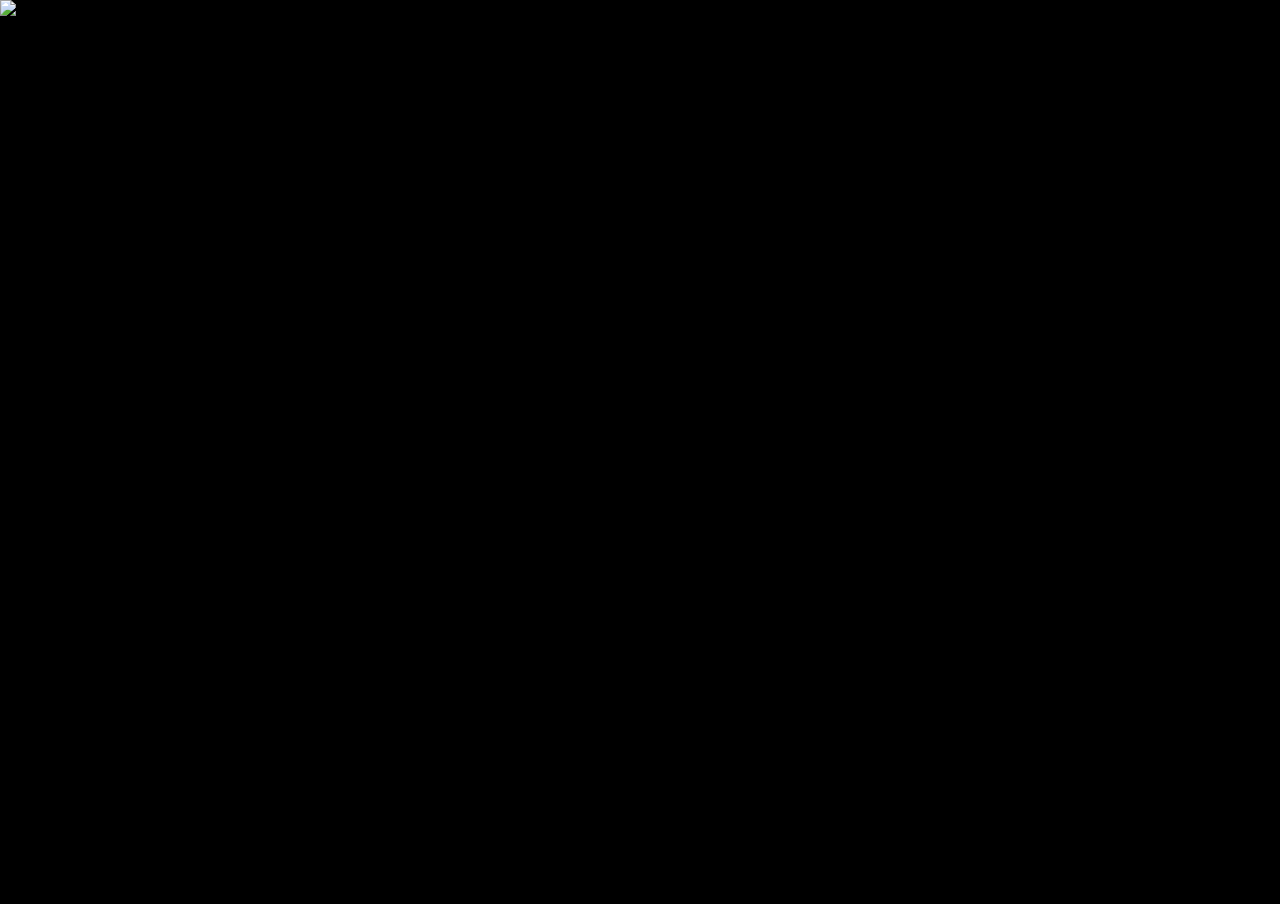
==== index.html @ 64654ac5 "essientally went back to an older thing that we were doing with this" ====
<!DOCTYPE html>
<html lang="en">
<head>
    <meta charset="UTF-8">
    <meta name="viewport" content="width=device-width, initial-scale=1.0">
    <title>TYSON</title>
    <style>
        /* Base Reset and Full Height Setup */
        * {
            margin: 0;
            padding: 0;
            box-sizing: border-box;
        }
        
        html, body {
            width: 100%;
            height: 100%;
            overflow: hidden; 
            background-color: #000;
            font-family: sans-serif;
            cursor: pointer; 
        }

        /* Splash Screen (Image Overlay) */
        #splash {
            position: fixed;
            top: 0;
            left: 0;
            width: 100%;
            height: 100%;
            z-index: 100;
            background-color: #000;
            display: flex;
            justify-content: center;
            align-items: center;
            opacity: 1;
            visibility: visible;
            transition: opacity 1.5s ease-out, visibility 1.5s ease-out; 
        }

        .splash-image {
            width: 100%;
            height: 100%;
            object-fit: cover; 
        }

        #splash.fade-out {
            opacity: 0;
            visibility: hidden;
        }

        /* Video Container */
        #video-container {
            position: relative;
            width: 100%;
            height: 100%;
            z-index: 1; 
            opacity: 0; 
            transition: opacity 0.8s ease-in;
        }

        #bg-video {
            width: 100%;
            height: 100%;
            object-fit: cover; 
        }

        /* ULTRA-MINIMAL MUTE BUTTON */
        .mute-btn {
            position: absolute;
            top: 25px;
            right: 25px;
            background: transparent; /* No blocky background color */
            border: none;             /* No borders */
            color: rgba(255, 255, 255, 0.35); /* Super faint, blends into the video */
            font-size: 20px;          /* Clean sizing */
            cursor: pointer;
            transition: color 0.3s ease, transform 0.2s ease;
            z-index: 10;
            padding: 10px;            /* Keeps hit box easy to tap but invisible */
            outline: none;
            user-select: none;
        }

        /* Only lights up slightly on hover so it stays invisible until looked for */
        .mute-btn:hover {
            color: rgba(255, 255, 255, 0.8);
        }
        
        .mute-btn:active {
            transform: scale(0.95);
        }
    </style>
</head>
<body id="page-body">

    <div id="splash">
        <img src="photograph.jpg" alt="Intro Photograph" class="splash-image">
    </div>

    <div id="video-container">
        <video id="bg-video" loop playsinline>
            <source src="video.mp4" type="video/mp4">
            Your browser does not support the video tag.
        </video>

        <button id="mute-btn" class="mute-btn" aria-label="Toggle Sound">
            <span id="mute-icon">🔊</span>
        </button>
    </div>

    <script>
        const splash = document.getElementById('splash');
        const video = document.getElementById('bg-video');
        const videoContainer = document.getElementById('video-container');
        const muteBtn = document.getElementById('mute-btn');
        const muteIcon = document.getElementById('mute-icon');

        // Body tap starts the experience
        document.body.addEventListener('click', startExperience, { once: true }); 

        function startExperience(e) {
            // Prevent the initial full-screen click from instantly toggling the mute button if they clicked near the top right
            if (e.target.closest('#mute-btn')) return;

            splash.classList.add('fade-out');
            video.muted = false; 
            video.play();

            setTimeout(() => {
                videoContainer.style.opacity = 1;
            }, 750); 
        }

        // Isolated toggle button
        muteBtn.addEventListener('click', (e) => {
            e.stopPropagation(); // Stops click from triggering the main body logic
            
            if (video.muted) {
                video.muted = false;
                muteIcon.textContent = '🔊';
            } else {
                video.muted = true;
                muteIcon.textContent = '🔇';
            }
        });
    </script>

</body>
</html>
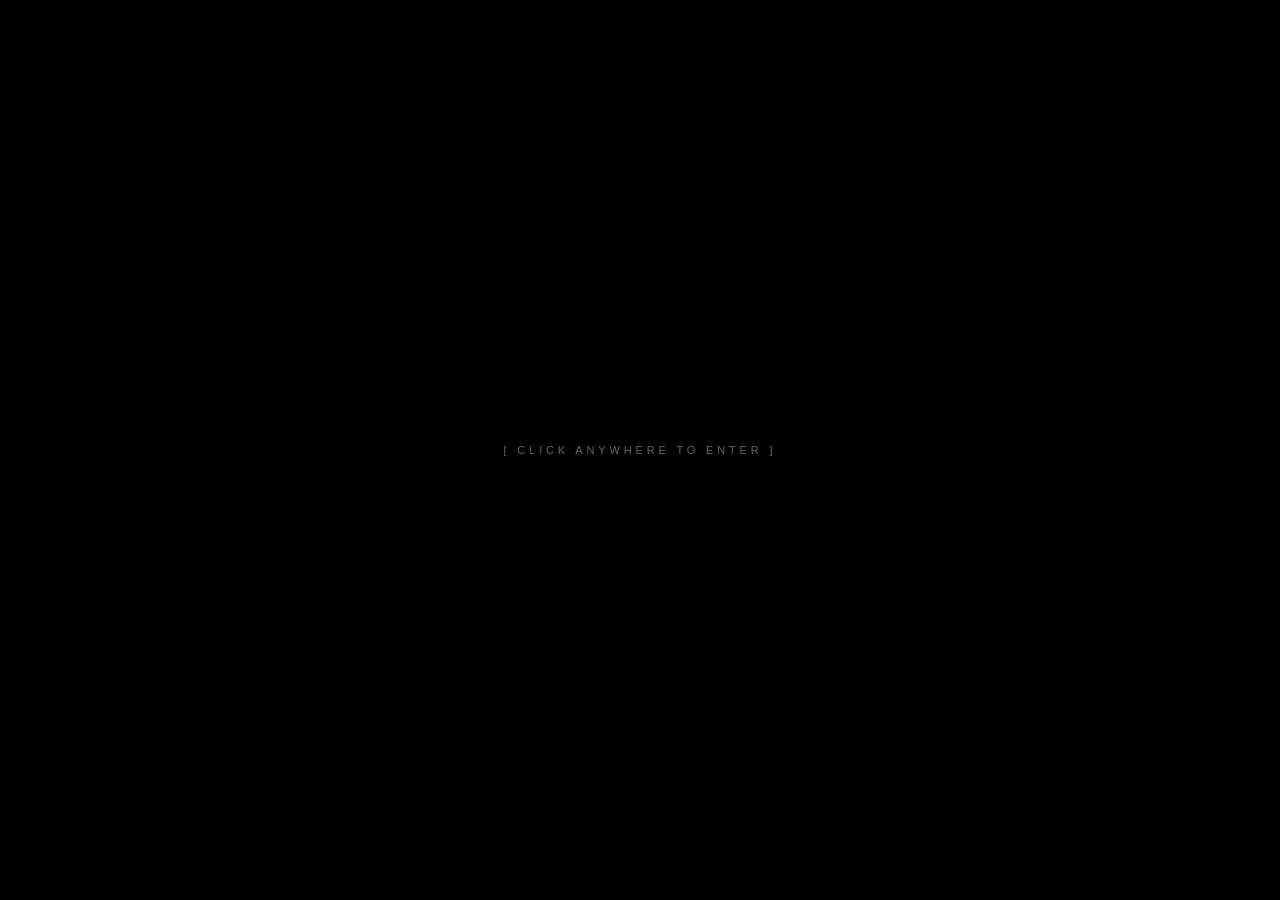
==== commit 7870c727: "Update reveal landing page with audio and 12/19/26 teaser" ====
--- a/index.html
+++ b/index.html
@@ -1,150 +1,516 @@
 <!DOCTYPE html>
 <html lang="en">
 <head>
-    <meta charset="UTF-8">
-    <meta name="viewport" content="width=device-width, initial-scale=1.0">
-    <title>TYSON</title>
-    <style>
-        /* Base Reset and Full Height Setup */
-        * {
-            margin: 0;
-            padding: 0;
-            box-sizing: border-box;
+  <meta charset="UTF-8">
+  <meta name="viewport" content="width=device-width, initial-scale=1.0, viewport-fit=cover">
+  <title>TYSON Media Group — 12/19/26</title>
+  <link rel="icon" type="image/png" href="/assets/tysonmediagroup-icon.png">
+  <link rel="apple-touch-icon" href="/assets/tysonmediagroup-icon.png">
+  <link rel="preconnect" href="https://fonts.googleapis.com">
+  <link rel="preconnect" href="https://fonts.gstatic.com" crossorigin>
+  <link href="https://fonts.googleapis.com/css2?family=Cormorant+Garamond:ital,wght@0,300;0,400;1,300;1,400&display=swap" rel="stylesheet">
+  <style>
+    * {
+      box-sizing: border-box;
+      margin: 0;
+      padding: 0;
+      user-select: none;
+      -webkit-user-select: none;
+    }
+
+    html, body {
+      width: 100%;
+      height: 100%;
+      min-height: 100dvh;
+      background-color: #000000;
+      color: #ffffff;
+      overflow: hidden;
+      font-family: -apple-system, BlinkMacSystemFont, "Segoe UI", Roboto, sans-serif;
+    }
+
+    /* Fullscreen Cinematic Canvas */
+    canvas#stage {
+      display: block;
+      position: absolute;
+      top: 0;
+      left: 0;
+      width: 100%;
+      height: 100%;
+      background: #000000;
+      z-index: 1;
+    }
+
+    /* Initial "Click Anywhere" Gate */
+    .enter-gate {
+      position: absolute;
+      inset: 0;
+      background: #000000;
+      display: flex;
+      flex-direction: column;
+      align-items: center;
+      justify-content: center;
+      z-index: 10;
+      cursor: pointer;
+      transition: opacity 0.8s cubic-bezier(0.16, 1, 0.3, 1), visibility 0.8s;
+    }
+
+    .enter-gate.dismissed {
+      opacity: 0;
+      visibility: hidden;
+      pointer-events: none;
+    }
+
+    .enter-prompt {
+      font-size: 11px;
+      letter-spacing: 0.35em;
+      text-transform: uppercase;
+      color: #666666;
+      transition: color 0.3s ease;
+      animation: pulsePrompt 2.6s ease-in-out infinite;
+    }
+
+    .enter-gate:hover .enter-prompt {
+      color: #ffffff;
+    }
+
+    @keyframes pulsePrompt {
+      0%, 100% { opacity: 0.35; transform: scale(0.99); }
+      50% { opacity: 0.9; transform: scale(1.0); }
+    }
+
+    /* Minimal Discrete Audio Indicator (Bottom Corner) */
+    .audio-indicator {
+      position: absolute;
+      bottom: 24px;
+      right: 28px;
+      z-index: 5;
+      display: flex;
+      align-items: center;
+      gap: 10px;
+      opacity: 0;
+      transition: opacity 1s ease;
+      cursor: pointer;
+    }
+
+    .audio-indicator.visible {
+      opacity: 0.35;
+    }
+
+    .audio-indicator:hover {
+      opacity: 0.9;
+    }
+
+    .eq-bars {
+      display: flex;
+      align-items: flex-end;
+      gap: 2px;
+      height: 12px;
+    }
+
+    .eq-bar {
+      width: 2px;
+      background: #ffffff;
+      height: 4px;
+      border-radius: 1px;
+    }
+
+    .audio-indicator.playing .eq-bar:nth-child(1) { animation: eq 0.8s ease-in-out infinite alternate; }
+    .audio-indicator.playing .eq-bar:nth-child(2) { animation: eq 1.1s ease-in-out 0.2s infinite alternate; }
+    .audio-indicator.playing .eq-bar:nth-child(3) { animation: eq 0.9s ease-in-out 0.4s infinite alternate; }
+    .audio-indicator.playing .eq-bar:nth-child(4) { animation: eq 1.3s ease-in-out 0.1s infinite alternate; }
+
+    @keyframes eq {
+      0% { height: 2px; }
+      100% { height: 12px; }
+    }
+
+    .audio-track-label {
+      font-size: 10px;
+      letter-spacing: 0.2em;
+      text-transform: uppercase;
+      color: #ffffff;
+    }
+  </style>
+</head>
+<body>
+
+  <!-- Fullscreen Rendering Canvas -->
+  <canvas id="stage"></canvas>
+
+  <!-- Click Anywhere Gate to Allow Browser Autoplay -->
+  <div class="enter-gate" id="enterGate" onclick="startExperience()">
+    <div class="enter-prompt">[ Click Anywhere to Enter ]</div>
+  </div>
+
+  <!-- Ambient Audio Indicator in Corner -->
+  <div class="audio-indicator" id="audioIndicator" onclick="toggleAudio()">
+    <div class="eq-bars">
+      <div class="eq-bar"></div>
+      <div class="eq-bar"></div>
+      <div class="eq-bar"></div>
+      <div class="eq-bar"></div>
+    </div>
+    <div class="audio-track-label" id="audioLabel">Whitesnake</div>
+  </div>
+
+  <script>
+    const canvas = document.getElementById('stage');
+    const ctx = canvas.getContext('2d');
+    const enterGate = document.getElementById('enterGate');
+    const audioIndicator = document.getElementById('audioIndicator');
+    const audioLabel = document.getElementById('audioLabel');
+
+    // Dedicated offscreen canvas for strictly clipped specular glint
+    const textCanvas = document.createElement('canvas');
+    const textCtx = textCanvas.getContext('2d');
+
+    // Audio Engine
+    let audioCtx = null;
+    let audioElement = new Audio('audio.mp3');
+    audioElement.preload = 'auto';
+    audioElement.loop = true;
+
+    let isStarted = false;
+    let isPlaying = false;
+    let currentTime = 0;
+    let lastAudioTime = 0;
+    let lastAudioTick = performance.now();
+    let animFrameId = null;
+
+    // Responsive Canvas Resize
+    function resizeCanvas() {
+      const dpr = Math.min(window.devicePixelRatio || 1, 2);
+      canvas.width = Math.round(window.innerWidth * dpr);
+      canvas.height = Math.round(window.innerHeight * dpr);
+      renderFrame(currentTime);
+    }
+    window.addEventListener('resize', resizeCanvas);
+    document.fonts.ready.then(resizeCanvas);
+
+    // Easing curves
+    function easeOutCubic(x) {
+      return 1 - Math.pow(1 - x, 3);
+    }
+    function easeInOutCubic(x) {
+      return x < 0.5 ? 4 * x * x * x : 1 - Math.pow(-2 * x + 2, 3) / 2;
+    }
+    function easeInOutSine(x) {
+      return -(Math.cos(Math.PI * x) - 1) / 2;
+    }
+
+    // Start Experience on First Click
+    function startExperience() {
+      if (isStarted) return;
+      isStarted = true;
+
+      enterGate.classList.add('dismissed');
+      audioIndicator.classList.add('visible', 'playing');
+
+      if (!audioCtx) {
+        audioCtx = new (window.AudioContext || window.webkitAudioContext)();
+      }
+      if (audioCtx.state === 'suspended') {
+        audioCtx.resume();
+      }
+
+      audioElement.currentTime = 0;
+      audioElement.play().catch(e => console.log('Audio autoplay policy fallback', e));
+
+      isPlaying = true;
+      lastAudioTime = 0;
+      lastAudioTick = performance.now();
+      animFrameId = requestAnimationFrame(loop);
+    }
+
+    // Toggle Audio Pause/Play
+    function toggleAudio() {
+      if (!isStarted) return;
+      if (audioElement.paused) {
+        audioElement.play();
+        isPlaying = true;
+        audioIndicator.classList.add('playing');
+        audioLabel.textContent = 'Whitesnake';
+      } else {
+        audioElement.pause();
+        audioIndicator.classList.remove('playing');
+        audioLabel.textContent = 'Paused';
+      }
+    }
+
+    // Phase-Locked Render Loop
+    function loop() {
+      const now = performance.now();
+
+      if (audioElement && !audioElement.paused) {
+        const aTime = audioElement.currentTime;
+        if (aTime !== lastAudioTime) {
+          lastAudioTime = aTime;
+          lastAudioTick = now;
+          currentTime = aTime;
+        } else {
+          currentTime = lastAudioTime + (now - lastAudioTick) / 1000;
         }
-        
-        html, body {
-            width: 100%;
-            height: 100%;
-            overflow: hidden; 
-            background-color: #000;
-            font-family: sans-serif;
-            cursor: pointer; 
+      } else if (isPlaying) {
+        currentTime += 0.016;
+      }
+
+      renderFrame(currentTime);
+      animFrameId = requestAnimationFrame(loop);
+    }
+
+    // ==========================================
+    // IMMERSIVE WEB LANDING ENGINE
+    // 0.0s - 1.0s: Song's initial ambient silence (pure black)
+    // 1.0s - 3.7s: tysonmediagroup.org writes on left-to-right
+    // 3.7s: First chord shine sweeps through logo
+    // 7.0s: 12/19/26 reveals at bottom and stays anchored
+    // >7.0s: Logo stays in center, 12/19 on bottom, periodic specular shines
+    // ==========================================
+    function renderFrame(t) {
+      const w = canvas.width;
+      const h = canvas.height;
+      const cx = w / 2;
+      const cy = h / 2;
+
+      // 100% Pitch Black Void
+      ctx.fillStyle = '#000000';
+      ctx.fillRect(0, 0, w, h);
+
+      if (t < 1.0) {
+        return; // Blank before first note
+      }
+
+      // ----------------------------------------------------
+      // 1. CENTER LOGO: tysonmediagroup.org
+      // FONT: Cormorant Garamond, Italic, Thin (Weight 300)
+      // ----------------------------------------------------
+      if (textCanvas.width !== w || textCanvas.height !== h) {
+        textCanvas.width = w;
+        textCanvas.height = h;
+      }
+      textCtx.clearRect(0, 0, w, h);
+
+      // Responsive font sizing: adaptive to mobile & widescreen
+      const isMobile = w < h;
+      const baseRatio = isMobile ? 0.088 : 0.068;
+      const fontSize = Math.max(28, Math.min(150, Math.round(w * baseRatio)));
+
+      textCtx.font = `italic 300 ${fontSize}px "Cormorant Garamond", Georgia, serif`;
+      textCtx.textAlign = 'center';
+      textCtx.textBaseline = 'middle';
+
+      const logoText = "tysonmediagroup.org";
+      const metrics = textCtx.measureText(logoText);
+      const textWidth = metrics.width;
+
+      const textStartX = cx - textWidth / 2;
+      const textEndX = cx + textWidth / 2;
+
+      // Visual vertical center (slightly elevated to balance with bottom date)
+      const logoY = cy - (h * 0.035);
+
+      // --------------------------------------------------
+      // WRITE-ON PHASE: 1.0s to 3.7s (Initial Opening)
+      // --------------------------------------------------
+      const traceStart = 1.0;
+      const traceEnd = 3.7;
+
+      if (t < traceEnd) {
+        const rawTrace = Math.min(1.0, Math.max(0, (t - traceStart) / (traceEnd - traceStart)));
+        const easedTrace = easeOutCubic(rawTrace);
+
+        // Immediate strike at 1.000s
+        const feather = 24;
+        const currentHeadX = textStartX + (textEndX - textStartX + 20) * easedTrace;
+
+        // Draw solid text
+        textCtx.save();
+        textCtx.fillStyle = '#ffffff';
+        textCtx.fillText(logoText, cx, logoY);
+
+        // Progressive wipe mask
+        textCtx.globalCompositeOperation = 'destination-in';
+        const maskGrad = textCtx.createLinearGradient(0, logoY, w, logoY);
+        const pStart = Math.max(0, Math.min(1, (currentHeadX - feather) / w));
+        const pEnd = Math.max(0, Math.min(1, currentHeadX / w));
+
+        maskGrad.addColorStop(0, 'rgba(0, 0, 0, 1)');
+        maskGrad.addColorStop(pStart, 'rgba(0, 0, 0, 1)');
+        maskGrad.addColorStop(pEnd, 'rgba(0, 0, 0, 0)');
+        maskGrad.addColorStop(1, 'rgba(0, 0, 0, 0)');
+
+        textCtx.fillStyle = maskGrad;
+        textCtx.fillRect(0, 0, w, h);
+        textCtx.restore();
+
+        // Baseline Spark during initial write-on
+        if (currentHeadX >= textStartX && currentHeadX <= textEndX + 20) {
+          const baselineY = logoY + fontSize * 0.28;
+          const sparkX = Math.min(textEndX, currentHeadX);
+
+          ctx.save();
+          ctx.globalCompositeOperation = 'screen';
+          const sparkAlpha = Math.sin(rawTrace * Math.PI) * 0.85;
+
+          const raySpan = fontSize * 1.4;
+          const rayGrad = ctx.createLinearGradient(sparkX - raySpan, baselineY, sparkX + raySpan, baselineY);
+          rayGrad.addColorStop(0, 'rgba(255, 255, 255, 0)');
+          rayGrad.addColorStop(0.5, `rgba(255, 255, 255, ${sparkAlpha})`);
+          rayGrad.addColorStop(1, 'rgba(255, 255, 255, 0)');
+
+          ctx.fillStyle = rayGrad;
+          ctx.fillRect(sparkX - raySpan, baselineY - 1, raySpan * 2, 2);
+
+          const orb = ctx.createRadialGradient(sparkX, baselineY, 0, sparkX, baselineY, 12);
+          orb.addColorStop(0, `rgba(255, 255, 255, ${sparkAlpha})`);
+          orb.addColorStop(0.5, `rgba(255, 255, 255, ${sparkAlpha * 0.3})`);
+          orb.addColorStop(1, 'rgba(255, 255, 255, 0)');
+          ctx.fillStyle = orb;
+          ctx.beginPath();
+          ctx.arc(sparkX, baselineY, 12, 0, Math.PI * 2);
+          ctx.fill();
+
+          ctx.restore();
         }
 
-        /* Splash Screen (Image Overlay) */
-        #splash {
-            position: fixed;
-            top: 0;
-            left: 0;
-            width: 100%;
-            height: 100%;
-            z-index: 100;
-            background-color: #000;
-            display: flex;
-            justify-content: center;
-            align-items: center;
-            opacity: 1;
-            visibility: visible;
-            transition: opacity 1.5s ease-out, visibility 1.5s ease-out; 
+      } else {
+        // Logo is fully revealed and stays permanently on screen
+        textCtx.fillStyle = '#ffffff';
+        textCtx.fillText(logoText, cx, logoY);
+
+        // --------------------------------------------------
+        // SPECULAR SHINE ENGINE (LOOPING)
+        // 1st shine: 3.7s - 6.6s (Chord 2)
+        // Subsequent shines: Every ~9.5s across the whole song!
+        // --------------------------------------------------
+        let isShining = false;
+        let shineProgress = 0;
+
+        if (t >= 3.7 && t <= 6.6) {
+          isShining = true;
+          shineProgress = easeInOutCubic((t - 3.7) / (6.6 - 3.7));
+        } else if (t > 7.5) {
+          const loopPeriod = 9.5;
+          const cycleTime = (t - 7.5) % loopPeriod;
+          const shineDuration = 3.0;
+
+          if (cycleTime < shineDuration) {
+            isShining = true;
+            shineProgress = easeInOutCubic(cycleTime / shineDuration);
+          }
         }
 
-        .splash-image {
-            width: 100%;
-            height: 100%;
-            object-fit: cover; 
+        if (isShining) {
+          const startX = cx - textWidth * 0.65;
+          const endX = cx + textWidth * 0.65;
+          const sweepX = startX + (endX - startX) * shineProgress;
+
+          // 1. Internal Chrome Slant Gleam (100% strictly inside letters)
+          textCtx.save();
+          textCtx.globalCompositeOperation = 'source-atop';
+
+          const slantOffset = fontSize * 0.42;
+          const beamWidth = fontSize * 1.1;
+
+          const shineGrad = textCtx.createLinearGradient(
+            sweepX - beamWidth - slantOffset, logoY + fontSize * 0.6,
+            sweepX + beamWidth + slantOffset, logoY - fontSize * 0.6
+          );
+
+          shineGrad.addColorStop(0, 'rgba(255, 255, 255, 0)');
+          shineGrad.addColorStop(0.35, 'rgba(255, 255, 255, 0.08)');
+          shineGrad.addColorStop(0.48, 'rgba(255, 255, 255, 0.85)');
+          shineGrad.addColorStop(0.50, 'rgba(255, 255, 255, 1.0)');
+          shineGrad.addColorStop(0.52, 'rgba(255, 255, 255, 0.85)');
+          shineGrad.addColorStop(0.65, 'rgba(255, 255, 255, 0.08)');
+          shineGrad.addColorStop(1, 'rgba(255, 255, 255, 0)');
+
+          textCtx.fillStyle = shineGrad;
+          textCtx.fillRect(0, 0, w, h);
+          textCtx.restore();
+
+          // 2. Parallel Baseline Specular Glow Streak
+          const glintAlpha = Math.sin(shineProgress * Math.PI) * 0.95;
+          if (glintAlpha > 0.02) {
+            const baselineY = logoY + fontSize * 0.28;
+            const streakSpan = fontSize * 2.8;
+
+            ctx.save();
+            ctx.globalCompositeOperation = 'screen';
+
+            const parallelGleam = ctx.createLinearGradient(
+              sweepX - streakSpan, baselineY,
+              sweepX + streakSpan, baselineY
+            );
+            parallelGleam.addColorStop(0, 'rgba(255, 255, 255, 0)');
+            parallelGleam.addColorStop(0.4, `rgba(255, 255, 255, ${glintAlpha * 0.3})`);
+            parallelGleam.addColorStop(0.5, `rgba(255, 255, 255, ${glintAlpha * 0.95})`);
+            parallelGleam.addColorStop(0.6, `rgba(255, 255, 255, ${glintAlpha * 0.3})`);
+            parallelGleam.addColorStop(1, 'rgba(255, 255, 255, 0)');
+
+            ctx.fillStyle = parallelGleam;
+            ctx.fillRect(sweepX - streakSpan, baselineY - 1, streakSpan * 2, 2);
+
+            const orb = ctx.createRadialGradient(sweepX, baselineY, 0, sweepX, baselineY, 18);
+            orb.addColorStop(0, `rgba(255, 255, 255, ${glintAlpha})`);
+            orb.addColorStop(0.4, `rgba(255, 255, 255, ${glintAlpha * 0.3})`);
+            orb.addColorStop(1, 'rgba(255, 255, 255, 0)');
+            ctx.fillStyle = orb;
+            ctx.beginPath();
+            ctx.arc(sweepX, baselineY, 18, 0, Math.PI * 2);
+            ctx.fill();
+
+            ctx.restore();
+          }
         }
-
-        #splash.fade-out {
-            opacity: 0;
-            visibility: hidden;
+      }
+
+      // Paint text buffer onto main stage
+      ctx.drawImage(textCanvas, 0, 0);
+
+      // ----------------------------------------------------
+      // 2. BOTTOM DATE: 12/19/26
+      // Fades in at 7.0s (timed to chord/bass swell)
+      // Stays permanently anchored on the bottom of the viewport
+      // ----------------------------------------------------
+      if (t >= 6.8) {
+        const dateAlpha = Math.min(1.0, (t - 6.8) / 1.0);
+
+        ctx.save();
+        const dateBottomY = h - Math.max(40, h * 0.12);
+
+        // Thin elegant hairline divider above the bottom date
+        const lineWidth = Math.min(160, w * 0.15);
+        ctx.strokeStyle = `rgba(255, 255, 255, ${dateAlpha * 0.25})`;
+        ctx.lineWidth = 1;
+        ctx.beginPath();
+        ctx.moveTo(cx - lineWidth / 2, dateBottomY - 26);
+        ctx.lineTo(cx + lineWidth / 2, dateBottomY - 26);
+        ctx.stroke();
+
+        // Upright, non-italic Cormorant Garamond 12/19/26
+        const dateFontSize = Math.max(16, Math.min(42, Math.round(fontSize * 0.38)));
+        ctx.font = `normal 400 ${dateFontSize}px "Cormorant Garamond", Georgia, serif`;
+        ctx.textAlign = 'center';
+        ctx.textBaseline = 'middle';
+
+        ctx.fillStyle = `rgba(255, 255, 255, ${dateAlpha * 0.95})`;
+        ctx.fillText("12/19/26", cx, dateBottomY);
+
+        ctx.restore();
+      }
+    }
+
+    // Dismiss gate on keyboard Space / Enter as well
+    window.addEventListener('keydown', (e) => {
+      if (e.code === 'Space' || e.code === 'Enter') {
+        if (!isStarted) {
+          startExperience();
+        } else {
+          toggleAudio();
         }
-
-        /* Video Container */
-        #video-container {
-            position: relative;
-            width: 100%;
-            height: 100%;
-            z-index: 1; 
-            opacity: 0; 
-            transition: opacity 0.8s ease-in;
-        }
-
-        #bg-video {
-            width: 100%;
-            height: 100%;
-            object-fit: cover; 
-        }
-
-        /* ULTRA-MINIMAL MUTE BUTTON */
-        .mute-btn {
-            position: absolute;
-            top: 25px;
-            right: 25px;
-            background: transparent; /* No blocky background color */
-            border: none;             /* No borders */
-            color: rgba(255, 255, 255, 0.35); /* Super faint, blends into the video */
-            font-size: 20px;          /* Clean sizing */
-            cursor: pointer;
-            transition: color 0.3s ease, transform 0.2s ease;
-            z-index: 10;
-            padding: 10px;            /* Keeps hit box easy to tap but invisible */
-            outline: none;
-            user-select: none;
-        }
-
-        /* Only lights up slightly on hover so it stays invisible until looked for */
-        .mute-btn:hover {
-            color: rgba(255, 255, 255, 0.8);
-        }
-        
-        .mute-btn:active {
-            transform: scale(0.95);
-        }
-    </style>
-</head>
-<body id="page-body">
-
-    <div id="splash">
-        <img src="photograph.jpg" alt="Intro Photograph" class="splash-image">
-    </div>
-
-    <div id="video-container">
-        <video id="bg-video" loop playsinline>
-            <source src="video.mp4" type="video/mp4">
-            Your browser does not support the video tag.
-        </video>
-
-        <button id="mute-btn" class="mute-btn" aria-label="Toggle Sound">
-            <span id="mute-icon">🔊</span>
-        </button>
-    </div>
-
-    <script>
-        const splash = document.getElementById('splash');
-        const video = document.getElementById('bg-video');
-        const videoContainer = document.getElementById('video-container');
-        const muteBtn = document.getElementById('mute-btn');
-        const muteIcon = document.getElementById('mute-icon');
-
-        // Body tap starts the experience
-        document.body.addEventListener('click', startExperience, { once: true }); 
-
-        function startExperience(e) {
-            // Prevent the initial full-screen click from instantly toggling the mute button if they clicked near the top right
-            if (e.target.closest('#mute-btn')) return;
-
-            splash.classList.add('fade-out');
-            video.muted = false; 
-            video.play();
-
-            setTimeout(() => {
-                videoContainer.style.opacity = 1;
-            }, 750); 
-        }
-
-        // Isolated toggle button
-        muteBtn.addEventListener('click', (e) => {
-            e.stopPropagation(); // Stops click from triggering the main body logic
-            
-            if (video.muted) {
-                video.muted = false;
-                muteIcon.textContent = '🔊';
-            } else {
-                video.muted = true;
-                muteIcon.textContent = '🔇';
-            }
-        });
-    </script>
-
+      }
+    });
+  </script>
 </body>
 </html>
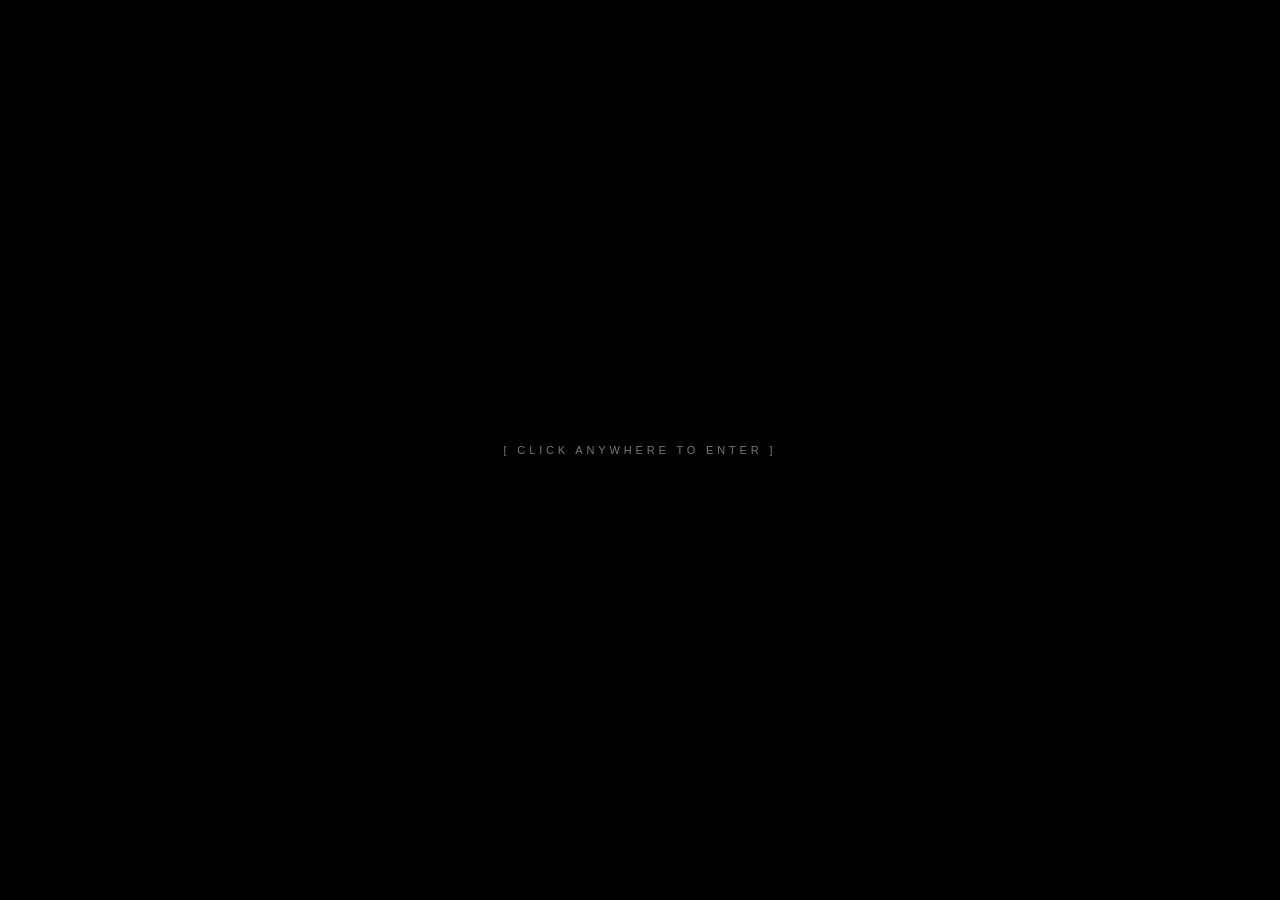
==== commit 8d8f9eb1: "Update tysonmediagroup.org production reveal with crossfading backdrops, audio cues, and star Easter" ====
--- a/index.html
+++ b/index.html
@@ -3,9 +3,11 @@
 <head>
   <meta charset="UTF-8">
   <meta name="viewport" content="width=device-width, initial-scale=1.0, viewport-fit=cover">
+  <meta name="description" content="TYSON Media Group — 12/19/26.">
   <title>TYSON Media Group — 12/19/26</title>
   <link rel="icon" type="image/png" href="/assets/tysonmediagroup-icon.png">
   <link rel="apple-touch-icon" href="/assets/tysonmediagroup-icon.png">
+  <link rel="preload" as="image" href="assets/backdrops/backdrop-1.avif" fetchpriority="high">
   <link rel="preconnect" href="https://fonts.googleapis.com">
   <link rel="preconnect" href="https://fonts.gstatic.com" crossorigin>
   <link href="https://fonts.googleapis.com/css2?family=Cormorant+Garamond:ital,wght@0,300;0,400;1,300;1,400&display=swap" rel="stylesheet">
@@ -28,30 +30,89 @@
       font-family: -apple-system, BlinkMacSystemFont, "Segoe UI", Roboto, sans-serif;
     }
 
-    /* Fullscreen Cinematic Canvas */
+    main.stage-shell {
+      position: relative;
+      width: 100%;
+      height: 100%;
+      min-height: 100dvh;
+      overflow: hidden;
+      background: #000000;
+    }
+
+    /* Crossfading Wallpaper Backdrop Layer */
+    .backdrop-stage {
+      position: fixed;
+      inset: 0;
+      z-index: 0;
+      opacity: 0;
+      pointer-events: none;
+      overflow: hidden;
+      transition: opacity 3.2s cubic-bezier(0.16, 1, 0.3, 1);
+    }
+
+    .backdrop-stage.visible {
+      opacity: 1;
+    }
+
+    .backdrop-slide {
+      position: absolute;
+      inset: 0;
+      width: 100%;
+      height: 100%;
+      object-fit: cover;
+      object-position: center;
+      opacity: 0;
+      transform: scale(1);
+      filter: brightness(0.76) contrast(1.05) saturate(0.95);
+      will-change: opacity, transform;
+    }
+
+    .backdrop-scrim {
+      position: absolute;
+      inset: 0;
+      z-index: 3;
+      pointer-events: none;
+      background:
+        radial-gradient(circle at 50% 47%, rgba(0, 0, 0, 0.20) 0%, rgba(0, 0, 0, 0.56) 62%, rgba(0, 0, 0, 0.88) 100%),
+        linear-gradient(180deg, rgba(0, 0, 0, 0.35) 0%, rgba(0, 0, 0, 0.12) 45%, rgba(0, 0, 0, 0.68) 100%);
+    }
+
+    /* Fullscreen Cinematic Transparent Canvas (Screen blend matches optical star optics) */
     canvas#stage {
       display: block;
-      position: absolute;
-      top: 0;
-      left: 0;
+      position: fixed;
+      inset: 0;
       width: 100%;
       height: 100%;
+      background: transparent;
+      mix-blend-mode: screen;
+      z-index: 4;
+      cursor: default;
+    }
+
+    .end-fade-overlay {
+      position: fixed;
+      inset: 0;
+      z-index: 6;
       background: #000000;
-      z-index: 1;
+      opacity: 0;
+      pointer-events: none;
     }
 
     /* Initial "Click Anywhere" Gate */
     .enter-gate {
-      position: absolute;
+      position: fixed;
       inset: 0;
       background: #000000;
+      border: none;
       display: flex;
       flex-direction: column;
       align-items: center;
       justify-content: center;
-      z-index: 10;
+      gap: 14px;
+      z-index: 30;
       cursor: pointer;
-      transition: opacity 0.8s cubic-bezier(0.16, 1, 0.3, 1), visibility 0.8s;
+      transition: opacity 0.9s cubic-bezier(0.16, 1, 0.3, 1), visibility 0.9s;
     }
 
     .enter-gate.dismissed {
@@ -64,453 +125,548 @@
       font-size: 11px;
       letter-spacing: 0.35em;
       text-transform: uppercase;
-      color: #666666;
+      color: #777777;
       transition: color 0.3s ease;
       animation: pulsePrompt 2.6s ease-in-out infinite;
     }
 
-    .enter-gate:hover .enter-prompt {
+    .enter-gate:hover .enter-prompt,
+    .enter-gate:focus-visible .enter-prompt {
       color: #ffffff;
     }
 
     @keyframes pulsePrompt {
-      0%, 100% { opacity: 0.35; transform: scale(0.99); }
-      50% { opacity: 0.9; transform: scale(1.0); }
-    }
-
-    /* Minimal Discrete Audio Indicator (Bottom Corner) */
-    .audio-indicator {
-      position: absolute;
-      bottom: 24px;
-      right: 28px;
-      z-index: 5;
-      display: flex;
-      align-items: center;
-      gap: 10px;
-      opacity: 0;
-      transition: opacity 1s ease;
-      cursor: pointer;
-    }
-
-    .audio-indicator.visible {
-      opacity: 0.35;
-    }
-
-    .audio-indicator:hover {
-      opacity: 0.9;
-    }
-
-    .eq-bars {
-      display: flex;
-      align-items: flex-end;
-      gap: 2px;
-      height: 12px;
-    }
-
-    .eq-bar {
-      width: 2px;
-      background: #ffffff;
-      height: 4px;
-      border-radius: 1px;
-    }
-
-    .audio-indicator.playing .eq-bar:nth-child(1) { animation: eq 0.8s ease-in-out infinite alternate; }
-    .audio-indicator.playing .eq-bar:nth-child(2) { animation: eq 1.1s ease-in-out 0.2s infinite alternate; }
-    .audio-indicator.playing .eq-bar:nth-child(3) { animation: eq 0.9s ease-in-out 0.4s infinite alternate; }
-    .audio-indicator.playing .eq-bar:nth-child(4) { animation: eq 1.3s ease-in-out 0.1s infinite alternate; }
-
-    @keyframes eq {
-      0% { height: 2px; }
-      100% { height: 12px; }
-    }
-
-    .audio-track-label {
-      font-size: 10px;
-      letter-spacing: 0.2em;
-      text-transform: uppercase;
-      color: #ffffff;
+      0%, 100% { opacity: 0.38; transform: scale(0.99); }
+      50% { opacity: 0.95; transform: scale(1.0); }
     }
   </style>
 </head>
 <body>
-
-  <!-- Fullscreen Rendering Canvas -->
-  <canvas id="stage"></canvas>
-
-  <!-- Click Anywhere Gate to Allow Browser Autoplay -->
-  <div class="enter-gate" id="enterGate" onclick="startExperience()">
-    <div class="enter-prompt">[ Click Anywhere to Enter ]</div>
-  </div>
-
-  <!-- Ambient Audio Indicator in Corner -->
-  <div class="audio-indicator" id="audioIndicator" onclick="toggleAudio()">
-    <div class="eq-bars">
-      <div class="eq-bar"></div>
-      <div class="eq-bar"></div>
-      <div class="eq-bar"></div>
-      <div class="eq-bar"></div>
+  <main class="stage-shell">
+    <!-- Crossfading Backdrop Wallpapers -->
+    <div class="backdrop-stage" id="backdropStage" aria-hidden="true">
+      <img class="backdrop-slide" src="assets/backdrops/backdrop-1.avif" alt="" width="1714" height="1161" fetchpriority="high" decoding="async">
+      <img class="backdrop-slide" src="assets/backdrops/backdrop-2.avif" alt="" width="2064" height="1161" fetchpriority="low" decoding="async">
+      <img class="backdrop-slide" src="assets/backdrops/backdrop-3.avif" alt="" width="2064" height="1161" fetchpriority="low" decoding="async">
+      <img class="backdrop-slide" src="assets/backdrops/backdrop-4.avif" alt="" width="2064" height="1161" fetchpriority="low" decoding="async">
+      <img class="backdrop-slide" src="assets/backdrops/backdrop-5.avif" alt="" width="2064" height="1161" fetchpriority="low" decoding="async">
+      <img class="backdrop-slide" src="assets/backdrops/backdrop-6.avif" alt="" width="2064" height="1161" fetchpriority="low" decoding="async">
+      <img class="backdrop-slide" src="assets/backdrops/backdrop-7.avif" alt="" width="1730" height="1161" fetchpriority="low" decoding="async">
+      <div class="backdrop-scrim"></div>
     </div>
-    <div class="audio-track-label" id="audioLabel">Whitesnake</div>
-  </div>
+
+    <!-- Transparent Foreground Canvas for Logo Write-On, Date & Shooting Stars -->
+    <canvas id="stage"></canvas>
+    <div class="end-fade-overlay" id="endFadeOverlay" aria-hidden="true"></div>
+
+    <!-- Initial Click Anywhere Gate -->
+    <button type="button" class="enter-gate" id="enterGate" aria-label="Enter TYSON Media Group Experience">
+      <span class="enter-prompt">[ Click Anywhere to Enter ]</span>
+    </button>
+  </main>
 
   <script>
-    const canvas = document.getElementById('stage');
-    const ctx = canvas.getContext('2d');
-    const enterGate = document.getElementById('enterGate');
-    const audioIndicator = document.getElementById('audioIndicator');
-    const audioLabel = document.getElementById('audioLabel');
-
-    // Dedicated offscreen canvas for strictly clipped specular glint
-    const textCanvas = document.createElement('canvas');
-    const textCtx = textCanvas.getContext('2d');
-
-    // Audio Engine
-    let audioCtx = null;
-    let audioElement = new Audio('audio.mp3');
-    audioElement.preload = 'auto';
-    audioElement.loop = true;
-
-    let isStarted = false;
-    let isPlaying = false;
-    let currentTime = 0;
-    let lastAudioTime = 0;
-    let lastAudioTick = performance.now();
-    let animFrameId = null;
-
-    // Responsive Canvas Resize
-    function resizeCanvas() {
-      const dpr = Math.min(window.devicePixelRatio || 1, 2);
-      canvas.width = Math.round(window.innerWidth * dpr);
-      canvas.height = Math.round(window.innerHeight * dpr);
-      renderFrame(currentTime);
-    }
-    window.addEventListener('resize', resizeCanvas);
-    document.fonts.ready.then(resizeCanvas);
-
-    // Easing curves
-    function easeOutCubic(x) {
-      return 1 - Math.pow(1 - x, 3);
-    }
-    function easeInOutCubic(x) {
-      return x < 0.5 ? 4 * x * x * x : 1 - Math.pow(-2 * x + 2, 3) / 2;
-    }
-    function easeInOutSine(x) {
-      return -(Math.cos(Math.PI * x) - 1) / 2;
-    }
-
-    // Start Experience on First Click
-    function startExperience() {
-      if (isStarted) return;
-      isStarted = true;
-
-      enterGate.classList.add('dismissed');
-      audioIndicator.classList.add('visible', 'playing');
-
-      if (!audioCtx) {
-        audioCtx = new (window.AudioContext || window.webkitAudioContext)();
-      }
-      if (audioCtx.state === 'suspended') {
-        audioCtx.resume();
-      }
-
-      audioElement.currentTime = 0;
-      audioElement.play().catch(e => console.log('Audio autoplay policy fallback', e));
-
-      isPlaying = true;
-      lastAudioTime = 0;
-      lastAudioTick = performance.now();
-      animFrameId = requestAnimationFrame(loop);
-    }
-
-    // Toggle Audio Pause/Play
-    function toggleAudio() {
-      if (!isStarted) return;
-      if (audioElement.paused) {
-        audioElement.play();
+    (function () {
+      "use strict";
+
+      const TRACK_URL = "audio/old-home-not-yet-built-instupendo-remix.mp3";
+      const DEFAULT_CLIP_DURATION = 38.64;
+      const DEFAULT_SWEEP_DURATION = 0.8;
+      const DEFAULT_LEAD_OFFSET = -0.14;
+      const DEFAULT_CUES = [
+        5.2, 6.63, 7.01, 7.69, 8.35, 9.27, 9.59, 10.72, 11.03, 12.11,
+        12.36, 13.12, 13.83, 14.11, 14.35, 14.71, 16.6, 17.59, 17.88, 18.57,
+        19.31, 20.27, 20.66, 21.69, 21.97, 22.77, 23.07, 23.4, 23.52, 24.67,
+        24.95, 25.2, 25.32, 25.51, 25.8, 27.94, 28.17, 28.33, 28.49, 28.66,
+        28.84, 29.02, 29.15, 29.27, 29.46, 30.96, 31.11, 31.27, 31.43, 31.6,
+        31.72, 31.9, 32.03, 32.17, 32.36, 32.49, 32.69, 32.82, 32.95, 33.82,
+        34.08, 34.24, 34.44, 34.57, 34.78, 34.92, 35.07, 35.22, 35.37, 36.55,
+        36.79, 36.92, 37.11, 37.32, 37.45, 37.64, 37.78, 37.97, 38.1, 38.3,
+        38.43, 38.57
+      ];
+
+      const STAGE_DUR = 12.88;
+      const FADE_DUR = 6.5;
+      const ZOOM_RATE = 0.0032;
+
+      const canvas = document.getElementById("stage");
+      const ctx = canvas.getContext("2d");
+      const textCanvas = document.createElement("canvas");
+      const textCtx = textCanvas.getContext("2d");
+
+      const enterGate = document.getElementById("enterGate");
+      const backdropStage = document.getElementById("backdropStage");
+      const endFadeOverlay = document.getElementById("endFadeOverlay");
+      const slides = Array.from(document.querySelectorAll(".backdrop-slide"));
+
+      const audioElement = new Audio(TRACK_URL);
+      audioElement.preload = "auto";
+      audioElement.loop = true;
+
+      let audioCtx = null;
+      let isStarted = false;
+      let isPlaying = false;
+      let currentTime = 0;
+      let prevAudioTime = 0;
+      let lastAudioTime = 0;
+      let lastAudioTick = performance.now();
+      let backdropStartMs = performance.now();
+      let animFrameId = null;
+
+      let clipDuration = DEFAULT_CLIP_DURATION;
+      let sweepDuration = DEFAULT_SWEEP_DURATION;
+      let leadOffset = DEFAULT_LEAD_OFFSET;
+      let starCues = DEFAULT_CUES.slice();
+      let activeSweeps = [];
+      const engineStartMs = performance.now();
+
+      function easeOutCubic(x) {
+        return 1 - Math.pow(1 - x, 3);
+      }
+
+      function easeInOutCubic(x) {
+        return x < 0.5 ? 4 * x * x * x : 1 - Math.pow(-2 * x + 2, 3) / 2;
+      }
+
+      function hslToRgb(h, s, l) {
+        h = h / 360;
+        let r, g, b;
+        if (s === 0) {
+          r = g = b = l;
+        } else {
+          const hue2rgb = (p, q, t) => {
+            if (t < 0) t += 1;
+            if (t > 1) t -= 1;
+            if (t < 1 / 6) return p + (q - p) * 6 * t;
+            if (t < 1 / 2) return q;
+            if (t < 2 / 3) return p + (q - p) * (2 / 3 - t) * 6;
+            return p;
+          };
+          const q = l < 0.5 ? l * (1 + s) : l + s - l * s;
+          const p = 2 * l - q;
+          r = hue2rgb(p, q, h + 1 / 3);
+          g = hue2rgb(p, q, h);
+          b = hue2rgb(p, q, h - 1 / 3);
+        }
+        return { r: Math.round(r * 255), g: Math.round(g * 255), b: Math.round(b * 255) };
+      }
+
+      function getColorshiftRGB(elapsedSec) {
+        const hue = (elapsedSec * 30) % 360;
+        return hslToRgb(hue, 0.45, 0.75);
+      }
+
+      async function loadCueManifest() {
+        try {
+          const res = await fetch("star-cues.json", { cache: "no-store" });
+          if (!res.ok) return;
+          const data = await res.json();
+          if (Array.isArray(data?.cues) && data.cues.length > 0) {
+            starCues = data.cues.map(Number).filter((n) => Number.isFinite(n) && n >= 0);
+            starCues.sort((a, b) => a - b);
+          }
+          if (typeof data?.duration === "number" && data.duration > 5) {
+            clipDuration = data.duration;
+          }
+          if (typeof data?.sweepDuration === "number" && data.sweepDuration > 0.1) {
+            sweepDuration = data.sweepDuration;
+          }
+          if (typeof data?.leadOffset === "number" && Number.isFinite(data.leadOffset)) {
+            leadOffset = data.leadOffset;
+          }
+        } catch (_) {}
+      }
+
+      function initBackdropSlideZero() {
+        slides.forEach((img, idx) => {
+          if (idx === 0) {
+            img.style.zIndex = "2";
+            img.style.opacity = "1";
+            img.style.transform = "scale(1)";
+          } else {
+            img.style.zIndex = "0";
+            img.style.opacity = "0";
+            img.style.transform = "scale(1)";
+          }
+        });
+      }
+
+      function syncBackdrops(nowMs) {
+        if (!slides.length) return;
+        const elapsed = Math.max(0, (nowMs - backdropStartMs) / 1000);
+        const slot = Math.floor(elapsed / STAGE_DUR);
+        const localT = elapsed - slot * STAGE_DUR;
+        const currIdx = slot % slides.length;
+        const prevIdx = (slot - 1 + slides.length) % slides.length;
+        const inCrossfade = slot > 0 && localT < FADE_DUR;
+        const fadeAlpha = inCrossfade ? easeInOutCubic(localT / FADE_DUR) : 1;
+
+        for (let i = 0; i < slides.length; i++) {
+          const img = slides[i];
+          if (i === currIdx) {
+            img.style.zIndex = "2";
+            img.style.opacity = fadeAlpha.toFixed(4);
+            img.style.transform = `scale(${(1 + ZOOM_RATE * localT).toFixed(6)})`;
+          } else if (inCrossfade && i === prevIdx) {
+            img.style.zIndex = "1";
+            img.style.opacity = "1";
+            img.style.transform = `scale(${(1 + ZOOM_RATE * (STAGE_DUR + localT)).toFixed(6)})`;
+          } else {
+            if (img.style.opacity !== "0") img.style.opacity = "0";
+            if (img.style.zIndex !== "0") img.style.zIndex = "0";
+          }
+        }
+      }
+
+      function resizeCanvas() {
+        const dpr = Math.min(window.devicePixelRatio || 1, 2);
+        canvas.width = Math.round(window.innerWidth * dpr);
+        canvas.height = Math.round(window.innerHeight * dpr);
+        renderFrame(currentTime, performance.now());
+      }
+      window.addEventListener("resize", resizeCanvas);
+      document.fonts.ready.then(resizeCanvas);
+
+      function spawnStarSweep(nowMs) {
+        activeSweeps.push({
+          wallStartMs: typeof nowMs === "number" ? nowMs : performance.now(),
+          duration: sweepDuration
+        });
+      }
+
+      function startExperience() {
+        if (isStarted) return;
+        isStarted = true;
+
+        enterGate.classList.add("dismissed");
+        backdropStage.classList.add("visible");
+
+        if (!audioCtx) {
+          audioCtx = new (window.AudioContext || window.webkitAudioContext)();
+        }
+        if (audioCtx.state === "suspended") {
+          audioCtx.resume();
+        }
+
+        const nowMs = performance.now();
+        audioElement.currentTime = 0;
+        audioElement.volume = 1;
+        prevAudioTime = 0;
+        lastAudioTime = 0;
+        currentTime = 0;
+        lastAudioTick = nowMs;
+        backdropStartMs = nowMs;
         isPlaying = true;
-        audioIndicator.classList.add('playing');
-        audioLabel.textContent = 'Whitesnake';
-      } else {
-        audioElement.pause();
-        audioIndicator.classList.remove('playing');
-        audioLabel.textContent = 'Paused';
-      }
-    }
-
-    // Phase-Locked Render Loop
-    function loop() {
-      const now = performance.now();
-
-      if (audioElement && !audioElement.paused) {
-        const aTime = audioElement.currentTime;
-        if (aTime !== lastAudioTime) {
-          lastAudioTime = aTime;
-          lastAudioTick = now;
-          currentTime = aTime;
+        syncBackdrops(nowMs);
+        audioElement.play().catch((e) => console.log("Audio autoplay fallback", e));
+
+        if (!animFrameId) {
+          animFrameId = requestAnimationFrame(loop);
+        }
+      }
+
+      function toggleAudio(forcePlay) {
+        if (!isStarted) return;
+        const shouldPlay = typeof forcePlay === "boolean" ? forcePlay : audioElement.paused;
+
+        if (shouldPlay) {
+          audioElement.play().catch(() => {});
+          isPlaying = true;
+          lastAudioTime = audioElement.currentTime;
+          prevAudioTime = audioElement.currentTime;
+          lastAudioTick = performance.now();
         } else {
-          currentTime = lastAudioTime + (now - lastAudioTick) / 1000;
-        }
-      } else if (isPlaying) {
-        currentTime += 0.016;
-      }
-
-      renderFrame(currentTime);
-      animFrameId = requestAnimationFrame(loop);
-    }
-
-    // ==========================================
-    // IMMERSIVE WEB LANDING ENGINE
-    // 0.0s - 1.0s: Song's initial ambient silence (pure black)
-    // 1.0s - 3.7s: tysonmediagroup.org writes on left-to-right
-    // 3.7s: First chord shine sweeps through logo
-    // 7.0s: 12/19/26 reveals at bottom and stays anchored
-    // >7.0s: Logo stays in center, 12/19 on bottom, periodic specular shines
-    // ==========================================
-    function renderFrame(t) {
-      const w = canvas.width;
-      const h = canvas.height;
-      const cx = w / 2;
-      const cy = h / 2;
-
-      // 100% Pitch Black Void
-      ctx.fillStyle = '#000000';
-      ctx.fillRect(0, 0, w, h);
-
-      if (t < 1.0) {
-        return; // Blank before first note
-      }
-
-      // ----------------------------------------------------
-      // 1. CENTER LOGO: tysonmediagroup.org
-      // FONT: Cormorant Garamond, Italic, Thin (Weight 300)
-      // ----------------------------------------------------
-      if (textCanvas.width !== w || textCanvas.height !== h) {
-        textCanvas.width = w;
-        textCanvas.height = h;
-      }
-      textCtx.clearRect(0, 0, w, h);
-
-      // Responsive font sizing: adaptive to mobile & widescreen
-      const isMobile = w < h;
-      const baseRatio = isMobile ? 0.088 : 0.068;
-      const fontSize = Math.max(28, Math.min(150, Math.round(w * baseRatio)));
-
-      textCtx.font = `italic 300 ${fontSize}px "Cormorant Garamond", Georgia, serif`;
-      textCtx.textAlign = 'center';
-      textCtx.textBaseline = 'middle';
-
-      const logoText = "tysonmediagroup.org";
-      const metrics = textCtx.measureText(logoText);
-      const textWidth = metrics.width;
-
-      const textStartX = cx - textWidth / 2;
-      const textEndX = cx + textWidth / 2;
-
-      // Visual vertical center (slightly elevated to balance with bottom date)
-      const logoY = cy - (h * 0.035);
-
-      // --------------------------------------------------
-      // WRITE-ON PHASE: 1.0s to 3.7s (Initial Opening)
-      // --------------------------------------------------
-      const traceStart = 1.0;
-      const traceEnd = 3.7;
-
-      if (t < traceEnd) {
-        const rawTrace = Math.min(1.0, Math.max(0, (t - traceStart) / (traceEnd - traceStart)));
-        const easedTrace = easeOutCubic(rawTrace);
-
-        // Immediate strike at 1.000s
-        const feather = 24;
-        const currentHeadX = textStartX + (textEndX - textStartX + 20) * easedTrace;
-
-        // Draw solid text
-        textCtx.save();
-        textCtx.fillStyle = '#ffffff';
-        textCtx.fillText(logoText, cx, logoY);
-
-        // Progressive wipe mask
-        textCtx.globalCompositeOperation = 'destination-in';
-        const maskGrad = textCtx.createLinearGradient(0, logoY, w, logoY);
-        const pStart = Math.max(0, Math.min(1, (currentHeadX - feather) / w));
-        const pEnd = Math.max(0, Math.min(1, currentHeadX / w));
-
-        maskGrad.addColorStop(0, 'rgba(0, 0, 0, 1)');
-        maskGrad.addColorStop(pStart, 'rgba(0, 0, 0, 1)');
-        maskGrad.addColorStop(pEnd, 'rgba(0, 0, 0, 0)');
-        maskGrad.addColorStop(1, 'rgba(0, 0, 0, 0)');
-
-        textCtx.fillStyle = maskGrad;
-        textCtx.fillRect(0, 0, w, h);
-        textCtx.restore();
-
-        // Baseline Spark during initial write-on
-        if (currentHeadX >= textStartX && currentHeadX <= textEndX + 20) {
-          const baselineY = logoY + fontSize * 0.28;
-          const sparkX = Math.min(textEndX, currentHeadX);
-
-          ctx.save();
-          ctx.globalCompositeOperation = 'screen';
-          const sparkAlpha = Math.sin(rawTrace * Math.PI) * 0.85;
-
-          const raySpan = fontSize * 1.4;
-          const rayGrad = ctx.createLinearGradient(sparkX - raySpan, baselineY, sparkX + raySpan, baselineY);
-          rayGrad.addColorStop(0, 'rgba(255, 255, 255, 0)');
-          rayGrad.addColorStop(0.5, `rgba(255, 255, 255, ${sparkAlpha})`);
-          rayGrad.addColorStop(1, 'rgba(255, 255, 255, 0)');
-
-          ctx.fillStyle = rayGrad;
-          ctx.fillRect(sparkX - raySpan, baselineY - 1, raySpan * 2, 2);
-
-          const orb = ctx.createRadialGradient(sparkX, baselineY, 0, sparkX, baselineY, 12);
-          orb.addColorStop(0, `rgba(255, 255, 255, ${sparkAlpha})`);
-          orb.addColorStop(0.5, `rgba(255, 255, 255, ${sparkAlpha * 0.3})`);
-          orb.addColorStop(1, 'rgba(255, 255, 255, 0)');
-          ctx.fillStyle = orb;
-          ctx.beginPath();
-          ctx.arc(sparkX, baselineY, 12, 0, Math.PI * 2);
-          ctx.fill();
-
-          ctx.restore();
-        }
-
-      } else {
-        // Logo is fully revealed and stays permanently on screen
-        textCtx.fillStyle = '#ffffff';
-        textCtx.fillText(logoText, cx, logoY);
-
-        // --------------------------------------------------
-        // SPECULAR SHINE ENGINE (LOOPING)
-        // 1st shine: 3.7s - 6.6s (Chord 2)
-        // Subsequent shines: Every ~9.5s across the whole song!
-        // --------------------------------------------------
-        let isShining = false;
-        let shineProgress = 0;
-
-        if (t >= 3.7 && t <= 6.6) {
-          isShining = true;
-          shineProgress = easeInOutCubic((t - 3.7) / (6.6 - 3.7));
-        } else if (t > 7.5) {
-          const loopPeriod = 9.5;
-          const cycleTime = (t - 7.5) % loopPeriod;
-          const shineDuration = 3.0;
-
-          if (cycleTime < shineDuration) {
-            isShining = true;
-            shineProgress = easeInOutCubic(cycleTime / shineDuration);
-          }
-        }
-
-        if (isShining) {
+          audioElement.pause();
+          isPlaying = false;
+        }
+      }
+
+      function scheduleCueTriggers(prevT, currT, nowMs) {
+        if (audioElement.paused || !isPlaying || starCues.length === 0) return;
+        const dur = clipDuration;
+        const looped = currT < prevT - 1.0;
+
+        for (const rawCue of starCues) {
+          const eff = Math.max(0.05, rawCue + leadOffset);
+          const hit = looped
+            ? ((eff > prevT && eff <= dur) || (eff >= 0 && eff <= currT))
+            : (eff > prevT && eff <= currT);
+          if (hit) {
+            spawnStarSweep(nowMs);
+          }
+        }
+      }
+
+      function loop(now) {
+        if (document.hidden) {
+          animFrameId = null;
+          return;
+        }
+
+        if (audioElement && !audioElement.paused) {
+          const aTime = audioElement.currentTime;
+          if (aTime !== lastAudioTime) {
+            lastAudioTime = aTime;
+            lastAudioTick = now;
+            currentTime = aTime;
+          } else {
+            currentTime = lastAudioTime + (now - lastAudioTick) / 1000;
+          }
+
+          if (currentTime >= clipDuration) {
+            audioElement.currentTime = 0;
+            audioElement.volume = 1;
+            currentTime = 0;
+            lastAudioTime = 0;
+            prevAudioTime = 0;
+            lastAudioTick = now;
+            activeSweeps = [];
+            endFadeOverlay.style.opacity = "0";
+          } else {
+            scheduleCueTriggers(prevAudioTime, currentTime, now);
+            prevAudioTime = currentTime;
+            if (currentTime > clipDuration - 1.50) {
+              const p = Math.min(1, Math.max(0, (currentTime - (clipDuration - 1.50)) / 1.50));
+              endFadeOverlay.style.opacity = String(Math.pow(p, 1.8));
+              audioElement.volume = Math.max(0, 1 - Math.pow(p, 1.6));
+            } else {
+              if (endFadeOverlay.style.opacity !== "0") endFadeOverlay.style.opacity = "0";
+              if (audioElement.volume !== 1) audioElement.volume = 1;
+            }
+          }
+        }
+
+        if (isStarted) {
+          syncBackdrops(now);
+        }
+
+        renderFrame(currentTime, now);
+        animFrameId = requestAnimationFrame(loop);
+      }
+
+      document.addEventListener("visibilitychange", () => {
+        if (document.hidden) {
+          if (animFrameId) {
+            cancelAnimationFrame(animFrameId);
+            animFrameId = null;
+          }
+        } else if (isStarted && !animFrameId) {
+          lastAudioTick = performance.now();
+          lastAudioTime = audioElement.currentTime;
+          prevAudioTime = audioElement.currentTime;
+          animFrameId = requestAnimationFrame(loop);
+        }
+      });
+
+      function drawOpticalStar(sweepX, baselineY, fontSize, glintAlpha, rgb, dpr) {
+        if (glintAlpha <= 0.02) return;
+        const streakWidth = fontSize * 2.2;
+        const beamThickness = Math.max(2, Math.round(1.5 * dpr));
+        const orbRadius = 4.5 * (fontSize / 36);
+
+        ctx.save();
+        ctx.globalCompositeOperation = "screen";
+
+        // 1. Horizontal Ray Beam (Exact 1:1 brand-framework.js stops)
+        const rayGrad = ctx.createLinearGradient(
+          sweepX - streakWidth, baselineY,
+          sweepX + streakWidth, baselineY
+        );
+        rayGrad.addColorStop(0, `rgba(${rgb.r}, ${rgb.g}, ${rgb.b}, 0)`);
+        rayGrad.addColorStop(0.4, `rgba(${rgb.r}, ${rgb.g}, ${rgb.b}, ${glintAlpha * 0.3})`);
+        rayGrad.addColorStop(0.5, `rgba(255, 255, 255, ${glintAlpha * 0.95})`);
+        rayGrad.addColorStop(0.6, `rgba(${rgb.r}, ${rgb.g}, ${rgb.b}, ${glintAlpha * 0.3})`);
+        rayGrad.addColorStop(1, `rgba(${rgb.r}, ${rgb.g}, ${rgb.b}, 0)`);
+
+        ctx.fillStyle = rayGrad;
+        ctx.fillRect(sweepX - streakWidth, baselineY - beamThickness * 0.5, streakWidth * 2, beamThickness);
+
+        // 2. Specular Star Pinpoint Orb (Exact 1:1 brand-framework.js stops)
+        const orb = ctx.createRadialGradient(sweepX, baselineY, 0, sweepX, baselineY, orbRadius);
+        orb.addColorStop(0, `rgba(255, 255, 255, ${glintAlpha})`);
+        orb.addColorStop(0.4, `rgba(${rgb.r}, ${rgb.g}, ${rgb.b}, ${glintAlpha * 0.35})`);
+        orb.addColorStop(1, `rgba(${rgb.r}, ${rgb.g}, ${rgb.b}, 0)`);
+        ctx.fillStyle = orb;
+        ctx.beginPath();
+        ctx.arc(sweepX, baselineY, orbRadius, 0, Math.PI * 2);
+        ctx.fill();
+
+        ctx.restore();
+      }
+
+      function renderFrame(t, nowMs) {
+        const now = typeof nowMs === "number" ? nowMs : performance.now();
+        const elapsedSec = (now - engineStartMs) / 1000;
+        const rgb = getColorshiftRGB(elapsedSec);
+        const w = canvas.width;
+        const h = canvas.height;
+        const cx = w / 2;
+        const cy = h / 2;
+        const dpr = Math.min(window.devicePixelRatio || 1, 2);
+
+        ctx.clearRect(0, 0, w, h);
+
+        if (textCanvas.width !== w || textCanvas.height !== h) {
+          textCanvas.width = w;
+          textCanvas.height = h;
+        }
+        textCtx.clearRect(0, 0, w, h);
+
+        const logoText = "tysonmediagroup.org";
+        textCtx.font = 'italic 300 100px "Cormorant Garamond", Georgia, serif';
+        const sampleWidth = textCtx.measureText(logoText).width || 800;
+        const widthPerPx = sampleWidth / 100;
+        const isMobile = w < h;
+        const targetWidth = w * (isMobile ? 0.88 : 0.78);
+        let fontSize = Math.round(targetWidth / widthPerPx);
+        fontSize = Math.min(fontSize, Math.round(h * 0.42));
+        fontSize = Math.max(Math.round(36 * dpr), Math.min(Math.round(135 * dpr), fontSize));
+
+        // ----------------------------------------------------
+        // 1. INTRO CENTER DATE: 12/19/26 (0.15s - 3.00s)
+        // ----------------------------------------------------
+        if (t >= 0.15 && t <= 3.0) {
+          let dateAlpha = 0;
+          if (t < 1.1) {
+            dateAlpha = easeInOutCubic((t - 0.15) / (1.1 - 0.15));
+          } else if (t <= 2.0) {
+            dateAlpha = 1.0;
+          } else {
+            dateAlpha = 1.0 - easeInOutCubic((t - 2.0) / (3.0 - 2.0));
+          }
+
+          if (dateAlpha > 0.005) {
+            ctx.save();
+            const dateFontSize = Math.max(Math.round(24 * dpr), Math.round(fontSize * 0.54));
+            ctx.font = `normal 400 ${dateFontSize}px "Cormorant Garamond", Georgia, serif`;
+            ctx.textAlign = "center";
+            ctx.textBaseline = "middle";
+            ctx.fillStyle = `rgba(255, 255, 255, ${dateAlpha * 0.96})`;
+            ctx.fillText("12/19/26", cx, cy);
+            ctx.restore();
+          }
+        }
+
+        // ----------------------------------------------------
+        // 2. CENTER WORDMARK: tysonmediagroup.org (3.05s - 4.95s write-on, >=4.95s held)
+        // ----------------------------------------------------
+        textCtx.font = `italic 300 ${fontSize}px "Cormorant Garamond", Georgia, serif`;
+        textCtx.textAlign = "center";
+        textCtx.textBaseline = "middle";
+
+        const metrics = textCtx.measureText(logoText);
+        const textWidth = metrics.width;
+        const textStartX = cx - textWidth / 2;
+        const textEndX = cx + textWidth / 2;
+        const logoY = cy;
+        const baselineY = logoY + fontSize * 0.26;
+
+        const traceStart = 3.05;
+        const traceEnd = 4.95;
+
+        if (t >= traceStart && t < traceEnd) {
+          const rawTrace = Math.min(1.0, Math.max(0, (t - traceStart) / (traceEnd - traceStart)));
+          const easedTrace = easeOutCubic(rawTrace);
+          const feather = 24 * dpr;
+          const currentHeadX = textStartX + (textEndX - textStartX + 20 * dpr) * easedTrace;
+
+          textCtx.save();
+          textCtx.fillStyle = "#FFFFFF";
+          textCtx.fillText(logoText, cx, logoY);
+
+          textCtx.globalCompositeOperation = "destination-in";
+          const maskGrad = textCtx.createLinearGradient(0, logoY, w, logoY);
+          const pStart = Math.max(0, Math.min(1, (currentHeadX - feather) / w));
+          const pEnd = Math.max(0, Math.min(1, currentHeadX / w));
+          maskGrad.addColorStop(0, "rgba(0, 0, 0, 1)");
+          maskGrad.addColorStop(pStart, "rgba(0, 0, 0, 1)");
+          maskGrad.addColorStop(pEnd, "rgba(0, 0, 0, 0)");
+          maskGrad.addColorStop(1, "rgba(0, 0, 0, 0)");
+
+          textCtx.fillStyle = maskGrad;
+          textCtx.fillRect(0, 0, w, h);
+          textCtx.restore();
+
+          if (currentHeadX >= textStartX && currentHeadX <= textEndX + 20 * dpr) {
+            const sparkX = Math.min(textEndX, currentHeadX);
+            const sparkAlpha = Math.sin(rawTrace * Math.PI) * 0.85;
+            drawOpticalStar(sparkX, baselineY, fontSize * 0.65, sparkAlpha, rgb, dpr);
+          }
+        } else if (t >= traceEnd) {
+          textCtx.fillStyle = "#FFFFFF";
+          textCtx.fillText(logoText, cx, logoY);
+        }
+
+        // Prune completed star sweeps
+        activeSweeps = activeSweeps.filter((s) => ((now - s.wallStartMs) / 1000) <= s.duration);
+
+        // Apply active sweeps both inside text strokes and along baseline using 1:1 brand-framework optics
+        for (const sweep of activeSweeps) {
+          const rawP = Math.max(0, Math.min(1, ((now - sweep.wallStartMs) / 1000) / sweep.duration));
+          const progress = easeInOutCubic(rawP);
           const startX = cx - textWidth * 0.65;
           const endX = cx + textWidth * 0.65;
-          const sweepX = startX + (endX - startX) * shineProgress;
-
-          // 1. Internal Chrome Slant Gleam (100% strictly inside letters)
-          textCtx.save();
-          textCtx.globalCompositeOperation = 'source-atop';
-
-          const slantOffset = fontSize * 0.42;
-          const beamWidth = fontSize * 1.1;
-
-          const shineGrad = textCtx.createLinearGradient(
-            sweepX - beamWidth - slantOffset, logoY + fontSize * 0.6,
-            sweepX + beamWidth + slantOffset, logoY - fontSize * 0.6
-          );
-
-          shineGrad.addColorStop(0, 'rgba(255, 255, 255, 0)');
-          shineGrad.addColorStop(0.35, 'rgba(255, 255, 255, 0.08)');
-          shineGrad.addColorStop(0.48, 'rgba(255, 255, 255, 0.85)');
-          shineGrad.addColorStop(0.50, 'rgba(255, 255, 255, 1.0)');
-          shineGrad.addColorStop(0.52, 'rgba(255, 255, 255, 0.85)');
-          shineGrad.addColorStop(0.65, 'rgba(255, 255, 255, 0.08)');
-          shineGrad.addColorStop(1, 'rgba(255, 255, 255, 0)');
-
-          textCtx.fillStyle = shineGrad;
-          textCtx.fillRect(0, 0, w, h);
-          textCtx.restore();
-
-          // 2. Parallel Baseline Specular Glow Streak
-          const glintAlpha = Math.sin(shineProgress * Math.PI) * 0.95;
-          if (glintAlpha > 0.02) {
-            const baselineY = logoY + fontSize * 0.28;
-            const streakSpan = fontSize * 2.8;
-
-            ctx.save();
-            ctx.globalCompositeOperation = 'screen';
-
-            const parallelGleam = ctx.createLinearGradient(
-              sweepX - streakSpan, baselineY,
-              sweepX + streakSpan, baselineY
+          const sweepX = startX + (endX - startX) * progress;
+          const glintAlpha = Math.sin(progress * Math.PI) * 0.95;
+
+          if (t >= traceStart) {
+            textCtx.save();
+            textCtx.globalCompositeOperation = "source-atop";
+            const slantOffset = fontSize * 0.45;
+            const beamSpan = fontSize * 1.8;
+            const shineGrad = textCtx.createLinearGradient(
+              sweepX - beamSpan - slantOffset, logoY + fontSize * 0.6,
+              sweepX + beamSpan + slantOffset, logoY - fontSize * 0.6
             );
-            parallelGleam.addColorStop(0, 'rgba(255, 255, 255, 0)');
-            parallelGleam.addColorStop(0.4, `rgba(255, 255, 255, ${glintAlpha * 0.3})`);
-            parallelGleam.addColorStop(0.5, `rgba(255, 255, 255, ${glintAlpha * 0.95})`);
-            parallelGleam.addColorStop(0.6, `rgba(255, 255, 255, ${glintAlpha * 0.3})`);
-            parallelGleam.addColorStop(1, 'rgba(255, 255, 255, 0)');
-
-            ctx.fillStyle = parallelGleam;
-            ctx.fillRect(sweepX - streakSpan, baselineY - 1, streakSpan * 2, 2);
-
-            const orb = ctx.createRadialGradient(sweepX, baselineY, 0, sweepX, baselineY, 18);
-            orb.addColorStop(0, `rgba(255, 255, 255, ${glintAlpha})`);
-            orb.addColorStop(0.4, `rgba(255, 255, 255, ${glintAlpha * 0.3})`);
-            orb.addColorStop(1, 'rgba(255, 255, 255, 0)');
-            ctx.fillStyle = orb;
-            ctx.beginPath();
-            ctx.arc(sweepX, baselineY, 18, 0, Math.PI * 2);
-            ctx.fill();
-
-            ctx.restore();
-          }
-        }
-      }
-
-      // Paint text buffer onto main stage
-      ctx.drawImage(textCanvas, 0, 0);
-
-      // ----------------------------------------------------
-      // 2. BOTTOM DATE: 12/19/26
-      // Fades in at 7.0s (timed to chord/bass swell)
-      // Stays permanently anchored on the bottom of the viewport
-      // ----------------------------------------------------
-      if (t >= 6.8) {
-        const dateAlpha = Math.min(1.0, (t - 6.8) / 1.0);
-
-        ctx.save();
-        const dateBottomY = h - Math.max(40, h * 0.12);
-
-        // Thin elegant hairline divider above the bottom date
-        const lineWidth = Math.min(160, w * 0.15);
-        ctx.strokeStyle = `rgba(255, 255, 255, ${dateAlpha * 0.25})`;
-        ctx.lineWidth = 1;
-        ctx.beginPath();
-        ctx.moveTo(cx - lineWidth / 2, dateBottomY - 26);
-        ctx.lineTo(cx + lineWidth / 2, dateBottomY - 26);
-        ctx.stroke();
-
-        // Upright, non-italic Cormorant Garamond 12/19/26
-        const dateFontSize = Math.max(16, Math.min(42, Math.round(fontSize * 0.38)));
-        ctx.font = `normal 400 ${dateFontSize}px "Cormorant Garamond", Georgia, serif`;
-        ctx.textAlign = 'center';
-        ctx.textBaseline = 'middle';
-
-        ctx.fillStyle = `rgba(255, 255, 255, ${dateAlpha * 0.95})`;
-        ctx.fillText("12/19/26", cx, dateBottomY);
-
-        ctx.restore();
-      }
-    }
-
-    // Dismiss gate on keyboard Space / Enter as well
-    window.addEventListener('keydown', (e) => {
-      if (e.code === 'Space' || e.code === 'Enter') {
+            shineGrad.addColorStop(0, `rgba(${rgb.r}, ${rgb.g}, ${rgb.b}, 0)`);
+            shineGrad.addColorStop(0.30, `rgba(${rgb.r}, ${rgb.g}, ${rgb.b}, 0.06)`);
+            shineGrad.addColorStop(0.46, `rgba(${rgb.r}, ${rgb.g}, ${rgb.b}, 0.45)`);
+            shineGrad.addColorStop(0.50, "rgba(255, 255, 255, 0.95)");
+            shineGrad.addColorStop(0.54, `rgba(${rgb.r}, ${rgb.g}, ${rgb.b}, 0.45)`);
+            shineGrad.addColorStop(0.70, `rgba(${rgb.r}, ${rgb.g}, ${rgb.b}, 0.06)`);
+            shineGrad.addColorStop(1, `rgba(${rgb.r}, ${rgb.g}, ${rgb.b}, 0)`);
+            textCtx.fillStyle = shineGrad;
+            textCtx.fillRect(0, 0, w, h);
+            textCtx.restore();
+          }
+
+          drawOpticalStar(sweepX, baselineY, fontSize, glintAlpha, rgb, dpr);
+        }
+
+        // Composite pure white wordmark + gleam directly without dark shadow smearing
+        ctx.drawImage(textCanvas, 0, 0);
+      }
+
+      enterGate.addEventListener("click", (e) => {
+        e.stopPropagation();
+        startExperience();
+      });
+
+      window.addEventListener("keydown", (e) => {
         if (!isStarted) {
-          startExperience();
-        } else {
+          if (e.code === "Enter" || e.code === "Space") {
+            e.preventDefault();
+            if (!e.repeat) startExperience();
+          }
+          return;
+        }
+
+        if (e.repeat || e.metaKey || e.ctrlKey || e.altKey) return;
+
+        const key = e.key.toLowerCase();
+        if (key === "s") {
+          e.preventDefault();
+          spawnStarSweep(performance.now());
+        } else if (key === "p") {
+          e.preventDefault();
           toggleAudio();
         }
-      }
-    });
+      });
+
+      initBackdropSlideZero();
+      loadCueManifest();
+      resizeCanvas();
+    })();
   </script>
 </body>
 </html>
